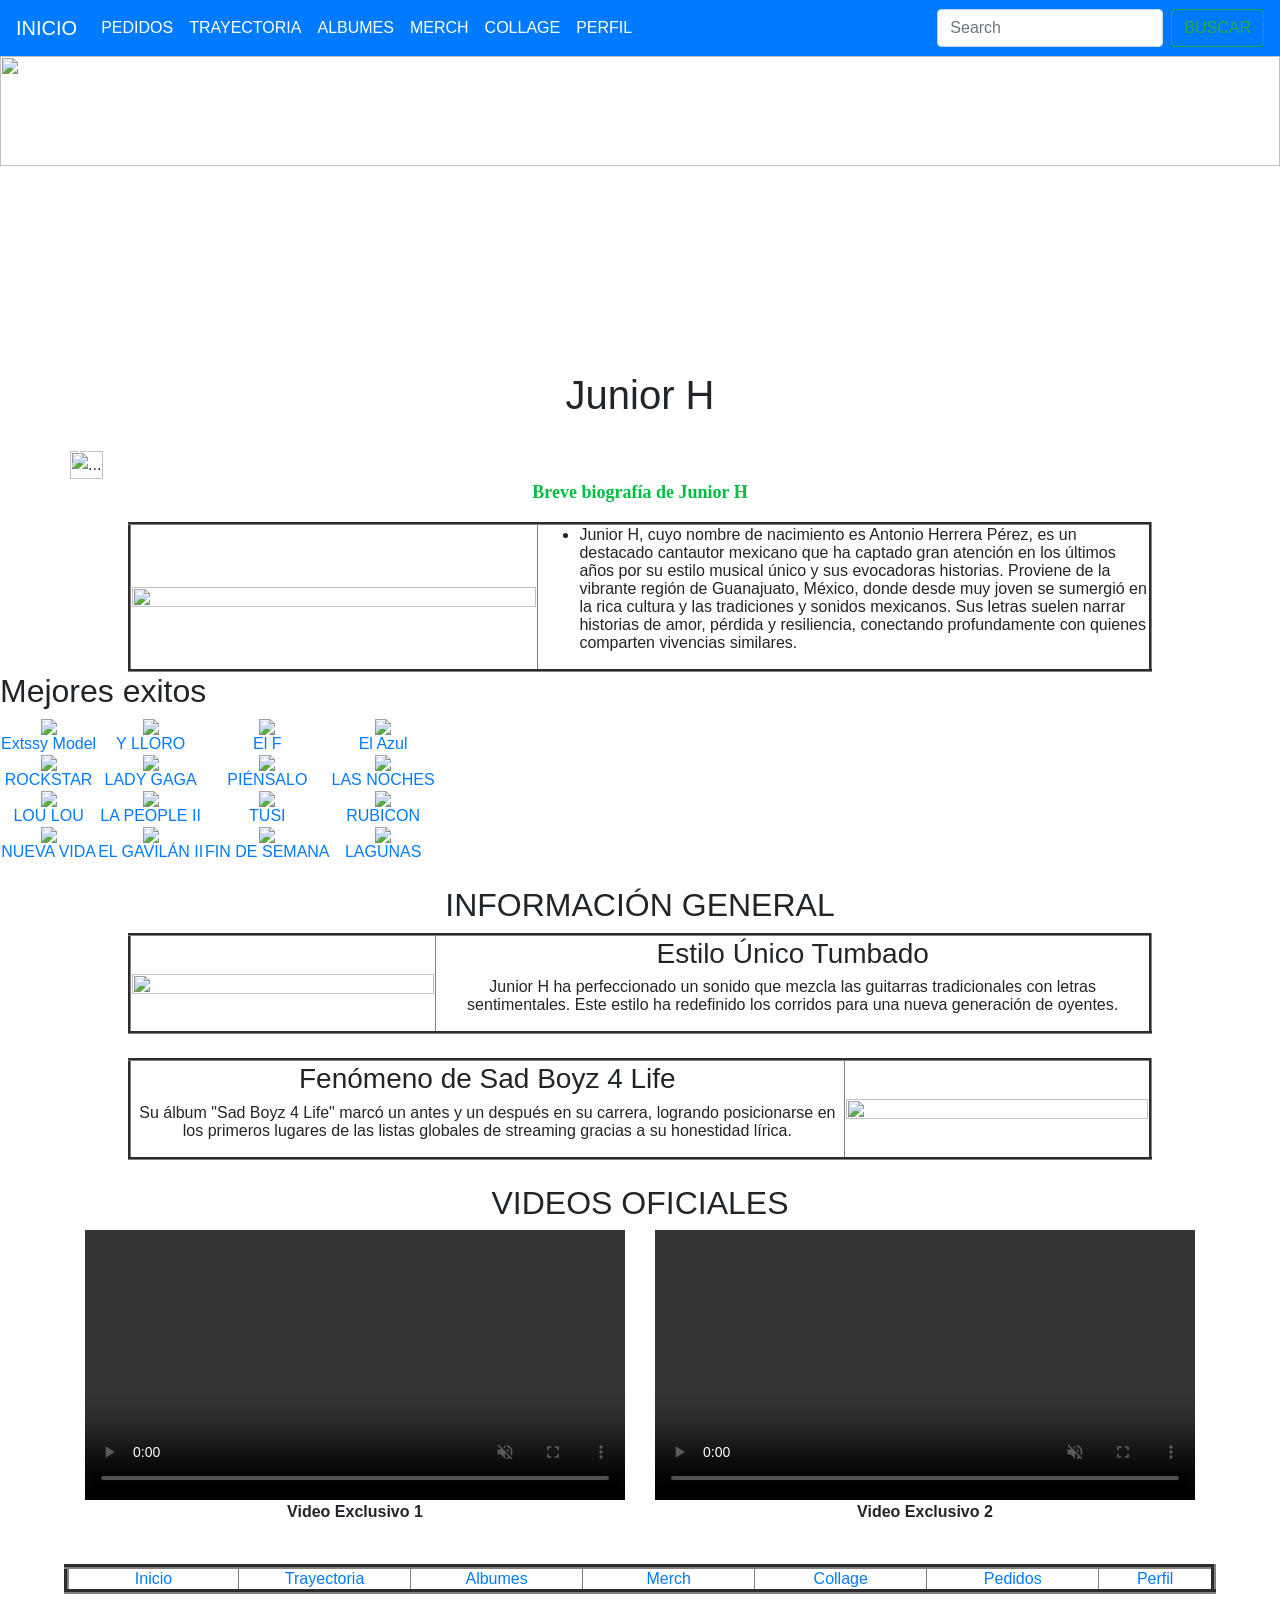
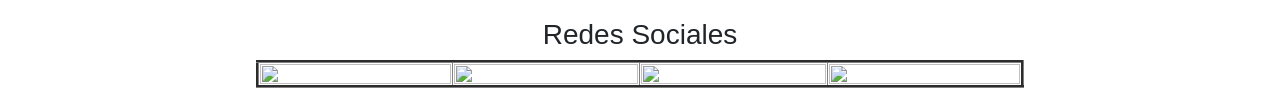
==== index.html @ a340609b "Add files via upload" ====
﻿<html>
<head>
<title>Junior H - Sad Boyz 4 Life</title>
<link rel="stylesheet" href="https://stackpath.bootstrapcdn.com/bootstrap/4.4.1/css/bootstrap.min.css" integrity="sha384-Vkoo8x4CGsO3+Hhxv8T/Q5PaXtkKtu6ug5TOeNV6gBiFeWPGFN9MuhOf23Q9Ifjh" crossorigin="anonymous">
</head>
<body>

<nav class="navbar navbar-expand-lg navbar-dark bg-primary">
  <a class="navbar-brand" href="index.html">INICIO</a>
  <button class="navbar-toggler" type="button" data-toggle="collapse" data-target="www.youtube.com/navbarTogglerDemo02" aria-controls="navbarTogglerDemo02" aria-expanded="false" aria-label="Toggle navigation">
    <span class="navbar-toggler-icon"></span>
  </button>

  <div class="collapse navbar-collapse" id="navbarTogglerDemo02">
    <ul class="navbar-nav mr-auto mt-2 mt-lg-0">
      <li class="nav-item active">
        <a class="nav-link" href="villalobospag5.html">PEDIDOS<span class="sr-only">(current)</span></a>
      </li>
      <li class="nav-item active">
        <a class="nav-link" href="villalobospag1.html">TRAYECTORIA</a>
      </li>
      <li class="nav-item active">
        <a class="nav-link" href="villalobospag2.html">ALBUMES</a>
      </li>
      <li class="nav-item active">
        <a class="nav-link" href="villalobospag3.html">MERCH</a>
      </li>
      <li class="nav-item active">
        <a class="nav-link" href="villalobospag4.html">COLLAGE</a>
      </li>
      <li class="nav-item active">
        <a class="nav-link" href="indexbio.html">PERFIL</a>
      </li>
    </ul>
    <form class="form-inline my-2 my-lg-0">
      <input class="form-control mr-sm-2" type="search" placeholder="Search">
      <button class="btn btn-outline-success my-2 my-sm-0" type="submit">BUSCAR</button>
    </form>
  </div>
</nav>

<img src="img/foto1.PNG" WIDTH="100%" height="35%" ALIGN="MIDDLE">

<br>
<h1 Align="CENTER">Junior H</h1>

<br>
<div class="container">
  <div class="row">
    <div id="carouselExampleCaptions" class="carousel slide" data-ride="carousel">
      <ol class="carousel-indicators">
        <li data-target="www.youtube.com/carouselExampleCaptions" data-slide-to="0" class="active"></li>
        <li data-target="www.youtube.com/carouselExampleCaptions" data-slide-to="1"></li>
        <li data-target="www.youtube.com/carouselExampleCaptions" data-slide-to="2"></li>
      </ol>
      <div class="carousel-inner">
        <div class="carousel-item active">
          <img src="img/tour.png" class="d-block w-100" alt="...">
          <div class="carousel-caption d-none d-md-block">
            <h5>EL TOUR DE LOS CHICOS TRISTES</h5>
            <p>NO TE LO PUEDES PERDER LAS MEJORES DOLIDAS Y CORRIDOS.</p>
          </div>
        </div>
        <div class="carousel-item">
          <img src="img/tour (1).png" class="d-block w-100" alt="...">
          <div class="carousel-caption d-none d-md-block">
            <h5>FECHAS</h5>
            <p>SE ACABAN LOS BOLETOS COMPRA COMPRA YAA!!!!!.</p>
          </div>
        </div>
        <div class="carousel-item">
          <img src="img/tour (2).png" class="d-block w-100" alt="...">
          <div class="carousel-caption d-none d-md-block">
            <h5>SE BAILA SE CANTA Y SE LLORA</h5>
            <p>AH Y SE PISTEA TAMBIEN</p>
          </div>
        </div>
      </div>
      <a class="carousel-control-prev" href="www.youtube.com/carouselExampleCaptions" role="button" data-slide="prev">
        <span class="carousel-control-prev-icon" aria-hidden="true"></span>
        <span class="sr-only">Previous</span>
      </a>
      <a class="carousel-control-next" href="www.youtube.com/carouselExampleCaptions" role="button" data-slide="next">
        <span class="carousel-control-next-icon" aria-hidden="true"></span>
        <span class="sr-only">Next</span>
      </a>
    </div>
  </div>
</div>

<P align="center">
  <font color="www.youtube.com/040273" size="4" face="tahoma">
    <B>Breve biografía de Junior H</B>
  </font>
</P>

<table width="80%" align="center" border="3">
  <tr>
    <td width="40%"><img src="img/junior.PNG" width="100%"></td>
    <td>
      <ul>
        <li>Junior H, cuyo nombre de nacimiento es Antonio Herrera Pérez, es un destacado cantautor mexicano que ha captado gran atención en los últimos años por su estilo musical único y sus evocadoras historias. Proviene de la vibrante región de Guanajuato, México, donde desde muy joven se sumergió en la rica cultura y las tradiciones y sonidos mexicanos. Sus letras suelen narrar historias de amor, pérdida y resiliencia, conectando profundamente con quienes comparten vivencias similares.</li>
      </ul>
    </td>
  </tr>
</table>



<head>

<link rel="stylesheet" href="estilos.css">


<h2>Mejores exitos</h2>

<table class="tabla-canciones">

    <tr align="center">

        <td>
            <img src="img/cancion1.jpg">
            <br>
            <a href="www.youtube.com/">Extssy Model</a>
        </td>

        <td>
            <img src="img/cancion2.jpeg">
            <br>
            <a href="www.youtube.com/">Y LLORO</a>
        </td>

        <td>
            <img src="img/cancion3.jpg">
            <br>
            <a href="www.youtube.com/">El F</a>
        </td>

        <td>
            <img src="img/cancion4.jpeg">
            <br>
            <a href="www.youtube.com/">El Azul</a>
        </td>

    </tr>


    <tr align="center">

        <td>
            <img src="img/cancion2.jpeg">
            <br>
            <a href="www.youtube.com/">ROCKSTAR</a>
        </td>

        <td>
            <img src="img/cancion6.jpeg">
            <br>
            <a href="www.youtube.com/">LADY GAGA</a>
        </td>

        <td>
            <img src="img/cancion2.jpeg">
            <br>
            <a href="www.youtube.com/">PIÉNSALO</a>
        </td>

        <td>
            <img src="img/cancion2.jpeg">
            <br>
            <a href="www.youtube.com/">LAS NOCHES</a>
        </td>

    </tr>


    <tr align="center">

        <td>
            <img src="img/cancion3.jpg">
            <br>
            <a href="www.youtube.com/">LOU LOU</a>
        </td>

        <td>
            <img src="img/cancion1.jpg">
            <br>
            <a href="www.youtube.com/">LA PEOPLE II</a>
        </td>

        <td>
            <img src="img/cancion1.jpg">
            <br>
            <a href="www.youtube.com/">TUSI</a>
        </td>

        <td>
            <img src="img/cancion6.jpeg">
            <br>
            <a href="www.youtube.com/">RUBICON</a>
        </td>

    </tr>


    <tr align="center">

        <td>
            <img src="img/cancion1.jpg">
            <br>
            <a href="www.youtube.com/">NUEVA VIDA</a>
        </td>

        <td>
            <img src="img/cancion3.jpg">
            <br>
            <a href="www.youtube.com/">EL GAVILÁN II</a>
        </td>

        <td>
            <img src="img/cancion2.jpeg">
            <br>
            <a href="www.youtube.com/">FIN DE SEMANA</a>
        </td>

        <td>
            <img src="img/cancion4.jpeg">
            <br>
            <a href="www.youtube.com/">LAGUNAS</a>
        </td>

    </tr>

</table>


</head>



<br>
<h2 align="center">INFORMACIÓN GENERAL</h2>

<table width="80%" align="center" border="3">
    <tr align="center">
        <td width="30%"><img src="img/generalh (1).png" width="100%"></td>
        <td>
            <h3>Estilo Único Tumbado</h3>
            <p>Junior H ha perfeccionado un sonido que mezcla las guitarras tradicionales con letras sentimentales. Este estilo ha redefinido los corridos para una nueva generación de oyentes.</p>
        </td>
    </tr>
</table>
<br>
<table width="80%" align="center" border="3">
    <tr align="center">
        <td>
            <h3>Fenómeno de Sad Boyz 4 Life</h3>
            <p>Su álbum "Sad Boyz 4 Life" marcó un antes y un después en su carrera, logrando posicionarse en los primeros lugares de las listas globales de streaming gracias a su honestidad lírica.</p>
        </td>
        <td width="30%"><img src="img/generalh (2).png" width="100%"></td>
    </tr>
</table>

<br>
<h2 align="center">VIDEOS OFICIALES</h2>

<div class="container" align="center">
  <div class="row">
    <div class="col-md-6">
        <video width="100%" autoplay muted loop controls>
            <source src="img/videoh (1).mp4" type="video/mp4">
            Su navegador no soporta contenido multimedia.
        </video>
        <p><b>Video Exclusivo 1</b></p>
    </div>
    <div class="col-md-6">
        <video width="100%" autoplay muted loop controls>
            <source src="img/videoh (7).mp4" type="video/mp4">
            Su navegador no soporta contenido multimedia.
        </video>
        <p><b>Video Exclusivo 2</b></p>
    </div>
  </div>
</div>

<br>

<table width="90%" Align="center" Border="5">
<tr Align="center">
    <td width="15%"><a href="index.html">Inicio</a></td>
    <td width="15%"><a href="villalobospag1.html">Trayectoria</a></td>
    <td width="15%"><a href="villalobospag2.html">Albumes</a></td>
    <td width="15%"><a href="villalobospag3.html">Merch</a></td>
    <td width="15%"><a href="villalobospag4.html">Collage</a></td>
    <td width="15%"><a href="villalobospag5.html">Pedidos</a></td>
        <td width="15%"><a href="indexbio.html">Perfil</a></td>

</tr>
</table>

<br>
<h3 align=center>Redes Sociales</h3>
<table width=60% align=center border=3>
    <tr align="center">
        <td><a href="www.youtube.com/"><img src="img/tt.png" width="100%"></a></td>
        <td><a href="www.youtube.com/"><img src="img/ig.gif" width="100%"></a></td>
        <td><a href="www.youtube.com/"><img src="img/x.png" width="100%"></a></td>
        <td><a href="www.youtube.com/"><img src="img/fb.png" width="100%"></a></td>
    </tr>
</table>
<br>

<script src="https://code.jquery.com/jquery-3.4.1.slim.min.js"></script>
<script src="https://cdn.jsdelivr.net/npm/popper.js@1.16.0/dist/umd/popper.min.js"></script>
<script src="https://stackpath.bootstrapcdn.com/bootstrap/4.4.1/js/bootstrap.min.js"></script>
        
</body>
</html>
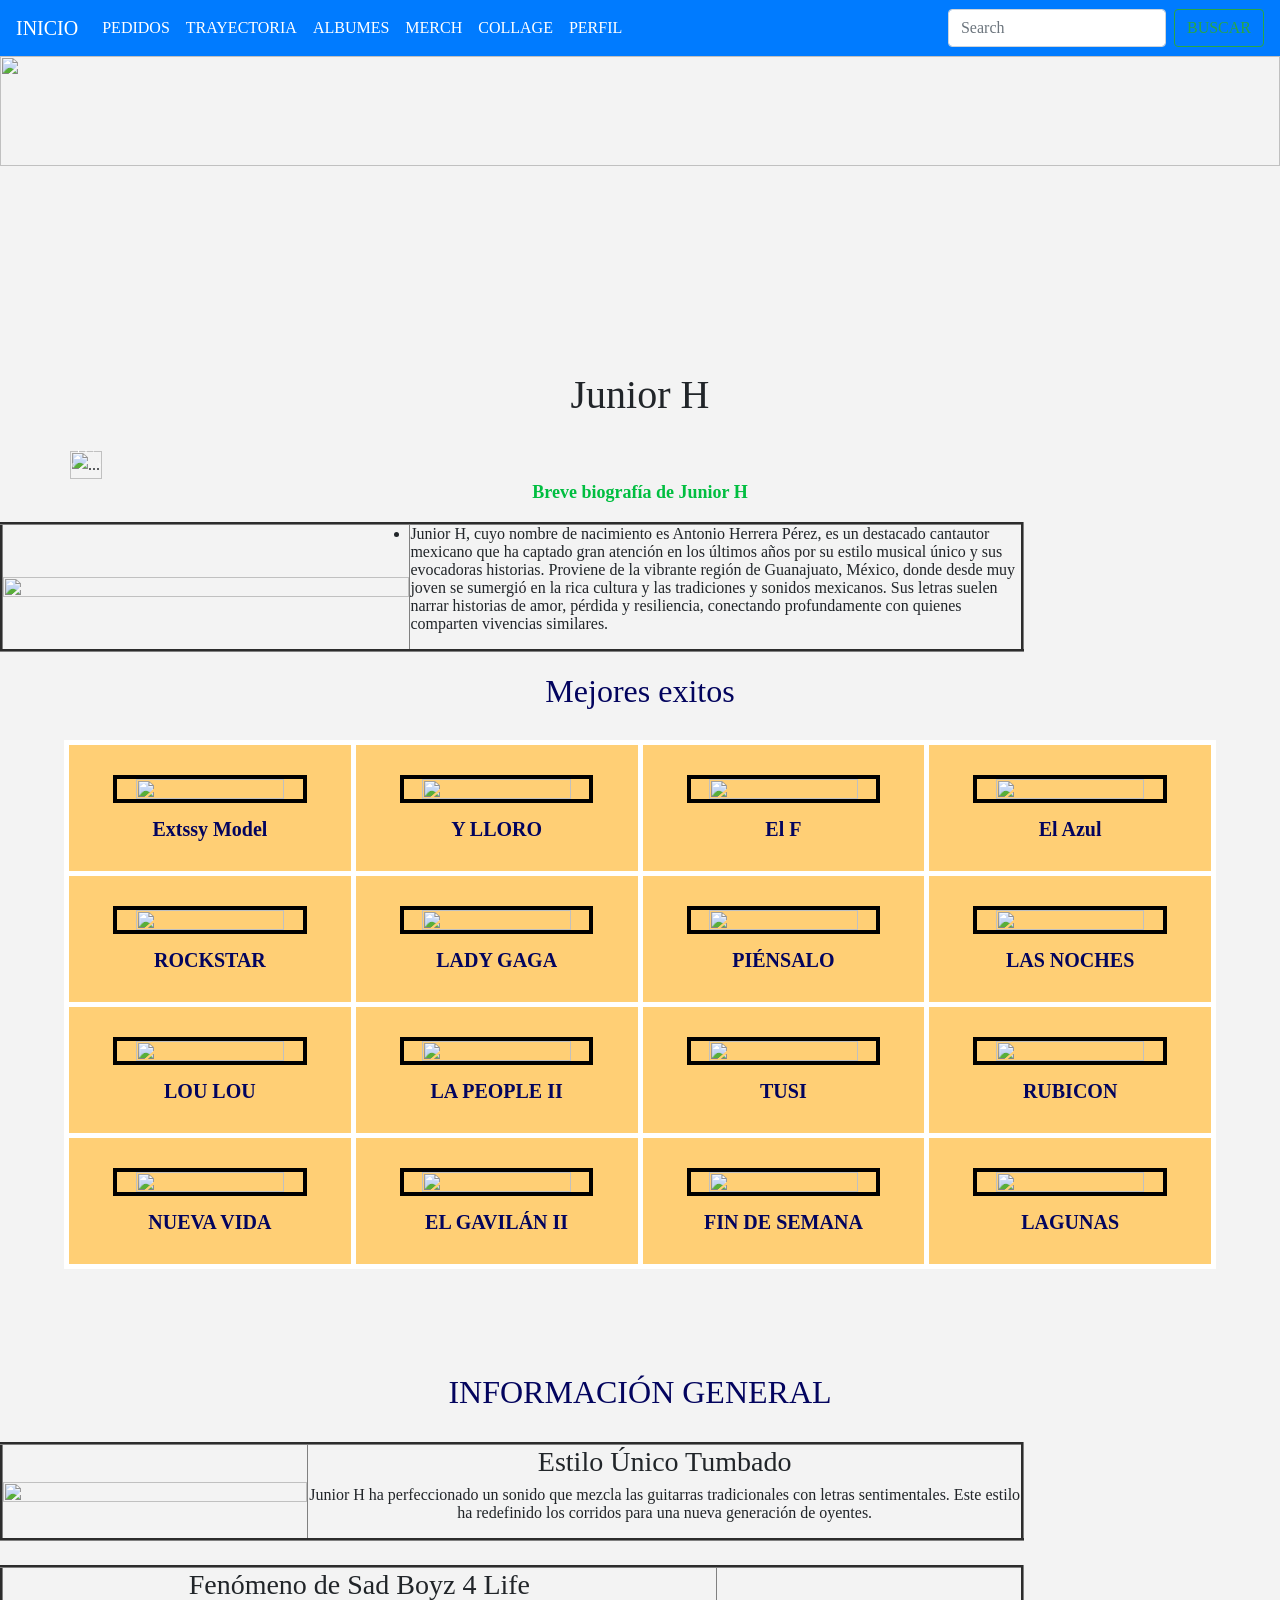
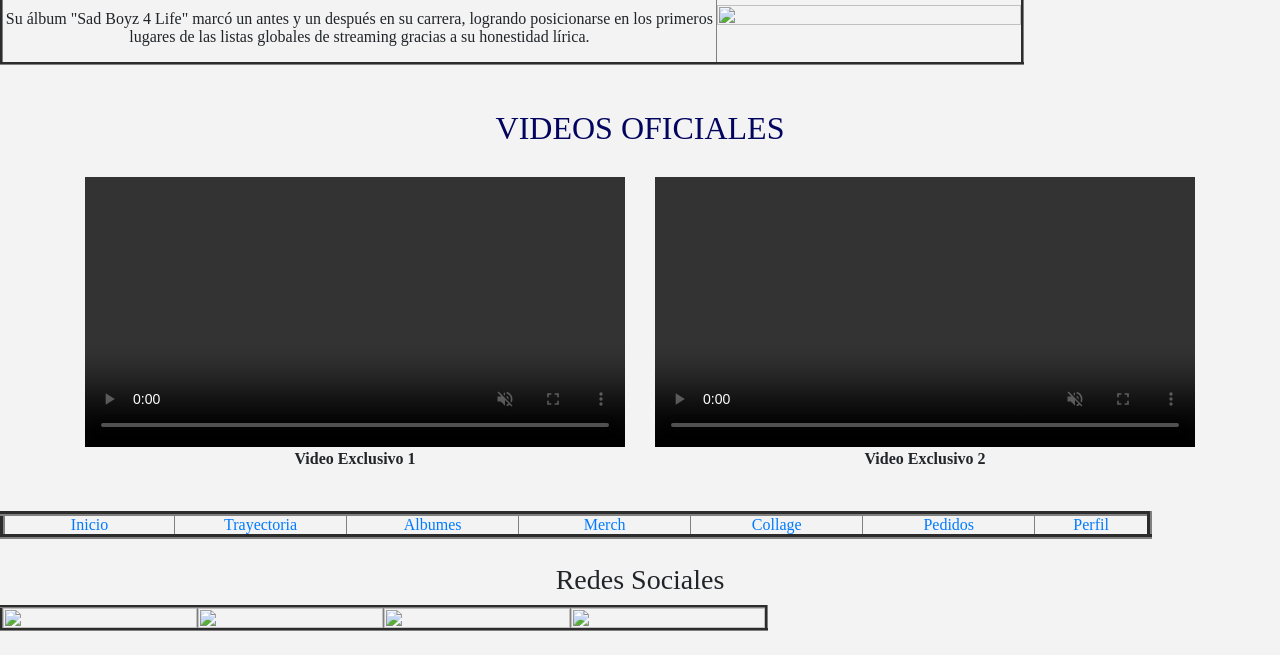
==== commit 4ccbb8ca: "Update index.html" ====
--- a/index.html
+++ b/index.html
@@ -39,7 +39,7 @@
   </div>
 </nav>
 
-<img src="img/foto1.PNG" WIDTH="100%" height="35%" ALIGN="MIDDLE">
+<img src="foto1.PNG" WIDTH="100%" height="35%" ALIGN="MIDDLE">
 
 <br>
 <h1 Align="CENTER">Junior H</h1>
@@ -55,21 +55,21 @@
       </ol>
       <div class="carousel-inner">
         <div class="carousel-item active">
-          <img src="img/tour.png" class="d-block w-100" alt="...">
+          <img src=tour.png" class="d-block w-100" alt="...">
           <div class="carousel-caption d-none d-md-block">
             <h5>EL TOUR DE LOS CHICOS TRISTES</h5>
             <p>NO TE LO PUEDES PERDER LAS MEJORES DOLIDAS Y CORRIDOS.</p>
           </div>
         </div>
         <div class="carousel-item">
-          <img src="img/tour (1).png" class="d-block w-100" alt="...">
+          <img src=tour.png" class="d-block w-100" alt="...">
           <div class="carousel-caption d-none d-md-block">
             <h5>FECHAS</h5>
             <p>SE ACABAN LOS BOLETOS COMPRA COMPRA YAA!!!!!.</p>
           </div>
         </div>
         <div class="carousel-item">
-          <img src="img/tour (2).png" class="d-block w-100" alt="...">
+          <img src="tour2.png" class="d-block w-100" alt="...">
           <div class="carousel-caption d-none d-md-block">
             <h5>SE BAILA SE CANTA Y SE LLORA</h5>
             <p>AH Y SE PISTEA TAMBIEN</p>
@@ -119,25 +119,25 @@
     <tr align="center">
 
         <td>
-            <img src="img/cancion1.jpg">
+            <img src="cancion1.jpg">
             <br>
             <a href="www.youtube.com/">Extssy Model</a>
         </td>
 
         <td>
-            <img src="img/cancion2.jpeg">
+            <img src="cancion2.jpeg">
             <br>
             <a href="www.youtube.com/">Y LLORO</a>
         </td>
 
         <td>
-            <img src="img/cancion3.jpg">
+            <img src="cancion3.jpg">
             <br>
             <a href="www.youtube.com/">El F</a>
         </td>
 
         <td>
-            <img src="img/cancion4.jpeg">
+            <img src="cancion4.jpeg">
             <br>
             <a href="www.youtube.com/">El Azul</a>
         </td>
@@ -148,25 +148,25 @@
     <tr align="center">
 
         <td>
-            <img src="img/cancion2.jpeg">
+            <img src="cancion2.jpeg">
             <br>
             <a href="www.youtube.com/">ROCKSTAR</a>
         </td>
 
         <td>
-            <img src="img/cancion6.jpeg">
+            <img src="cancion6.jpeg">
             <br>
             <a href="www.youtube.com/">LADY GAGA</a>
         </td>
 
         <td>
-            <img src="img/cancion2.jpeg">
+            <img src="cancion2.jpeg">
             <br>
             <a href="www.youtube.com/">PIÉNSALO</a>
         </td>
 
         <td>
-            <img src="img/cancion2.jpeg">
+            <img src="cancion2.jpeg">
             <br>
             <a href="www.youtube.com/">LAS NOCHES</a>
         </td>
@@ -177,25 +177,25 @@
     <tr align="center">
 
         <td>
-            <img src="img/cancion3.jpg">
+            <img src="cancion3.jpg">
             <br>
             <a href="www.youtube.com/">LOU LOU</a>
         </td>
 
         <td>
-            <img src="img/cancion1.jpg">
+            <img src="cancion1.jpg">
             <br>
             <a href="www.youtube.com/">LA PEOPLE II</a>
         </td>
 
         <td>
-            <img src="img/cancion1.jpg">
+            <img src="cancion1.jpg">
             <br>
             <a href="www.youtube.com/">TUSI</a>
         </td>
 
         <td>
-            <img src="img/cancion6.jpeg">
+            <img src="cancion6.jpeg">
             <br>
             <a href="www.youtube.com/">RUBICON</a>
         </td>
@@ -206,25 +206,25 @@
     <tr align="center">
 
         <td>
-            <img src="img/cancion1.jpg">
+            <img src="cancion1.jpg">
             <br>
             <a href="www.youtube.com/">NUEVA VIDA</a>
         </td>
 
         <td>
-            <img src="img/cancion3.jpg">
+            <img src="cancion3.jpg">
             <br>
             <a href="www.youtube.com/">EL GAVILÁN II</a>
         </td>
 
         <td>
-            <img src="img/cancion2.jpeg">
+            <img src="cancion2.jpeg">
             <br>
             <a href="www.youtube.com/">FIN DE SEMANA</a>
         </td>
 
         <td>
-            <img src="img/cancion4.jpeg">
+            <img src="cancion4.jpeg">
             <br>
             <a href="www.youtube.com/">LAGUNAS</a>
         </td>
@@ -243,7 +243,7 @@
 
 <table width="80%" align="center" border="3">
     <tr align="center">
-        <td width="30%"><img src="img/generalh (1).png" width="100%"></td>
+        <td width="30%"><img src="generalh(1).png" width="100%"></td>
         <td>
             <h3>Estilo Único Tumbado</h3>
             <p>Junior H ha perfeccionado un sonido que mezcla las guitarras tradicionales con letras sentimentales. Este estilo ha redefinido los corridos para una nueva generación de oyentes.</p>
@@ -257,7 +257,7 @@
             <h3>Fenómeno de Sad Boyz 4 Life</h3>
             <p>Su álbum "Sad Boyz 4 Life" marcó un antes y un después en su carrera, logrando posicionarse en los primeros lugares de las listas globales de streaming gracias a su honestidad lírica.</p>
         </td>
-        <td width="30%"><img src="img/generalh (2).png" width="100%"></td>
+        <td width="30%"><img src="generalh(2).png" width="100%"></td>
     </tr>
 </table>
 
@@ -302,10 +302,10 @@
 <h3 align=center>Redes Sociales</h3>
 <table width=60% align=center border=3>
     <tr align="center">
-        <td><a href="www.youtube.com/"><img src="img/tt.png" width="100%"></a></td>
-        <td><a href="www.youtube.com/"><img src="img/ig.gif" width="100%"></a></td>
-        <td><a href="www.youtube.com/"><img src="img/x.png" width="100%"></a></td>
-        <td><a href="www.youtube.com/"><img src="img/fb.png" width="100%"></a></td>
+        <td><a href="www.youtube.com/"><img src="tt.png" width="100%"></a></td>
+        <td><a href="www.youtube.com/"><img src="ig.gif" width="100%"></a></td>
+        <td><a href="www.youtube.com/"><img src="x.png" width="100%"></a></td>
+        <td><a href="www.youtube.com/"><img src="fb.png" width="100%"></a></td>
     </tr>
 </table>
 <br>
@@ -315,4 +315,4 @@
 <script src="https://stackpath.bootstrapcdn.com/bootstrap/4.4.1/js/bootstrap.min.js"></script>
         
 </body>
-</html>+</html>
--- a/estilos.css
+++ b/estilos.css
@@ -0,0 +1,77 @@
+
+*{
+    padding:0;
+    margin:0;
+}
+
+body{
+    font-family:"Roboto";
+    background:#f3f3f3;
+}
+
+h2{
+
+    text-align:center;
+
+    margin-top:20px;
+    margin-bottom:30px;
+
+    color:#03045e;
+}
+
+
+.tabla-canciones{
+
+    width:90%;
+
+
+    border-spacing:25px;
+
+    margin-top:30px;
+    margin-right:auto;
+    margin-bottom:60px;
+    margin-left:auto;
+
+    text-align:center;
+}
+
+
+
+.tabla-canciones td{
+
+    border:5px solid #ffffff;
+
+    background:rgb(255, 207, 117);
+
+
+    padding-top:20px;
+    padding-right:20px;
+    padding-bottom:30px;
+    padding-left:20px;
+
+    width:250px;
+}
+
+
+
+.tabla-canciones img{
+
+    width:80%;
+    border:4px solid black;
+
+    margin-top:10px;
+    margin-bottom:15px;
+}
+
+.tabla-canciones a{
+
+    text-decoration:none;
+    color:#03045e;
+    font-size:20px;
+    font-weight:bold;
+}
+
+.tabla-canciones a:hover{
+
+    color:red;
+}
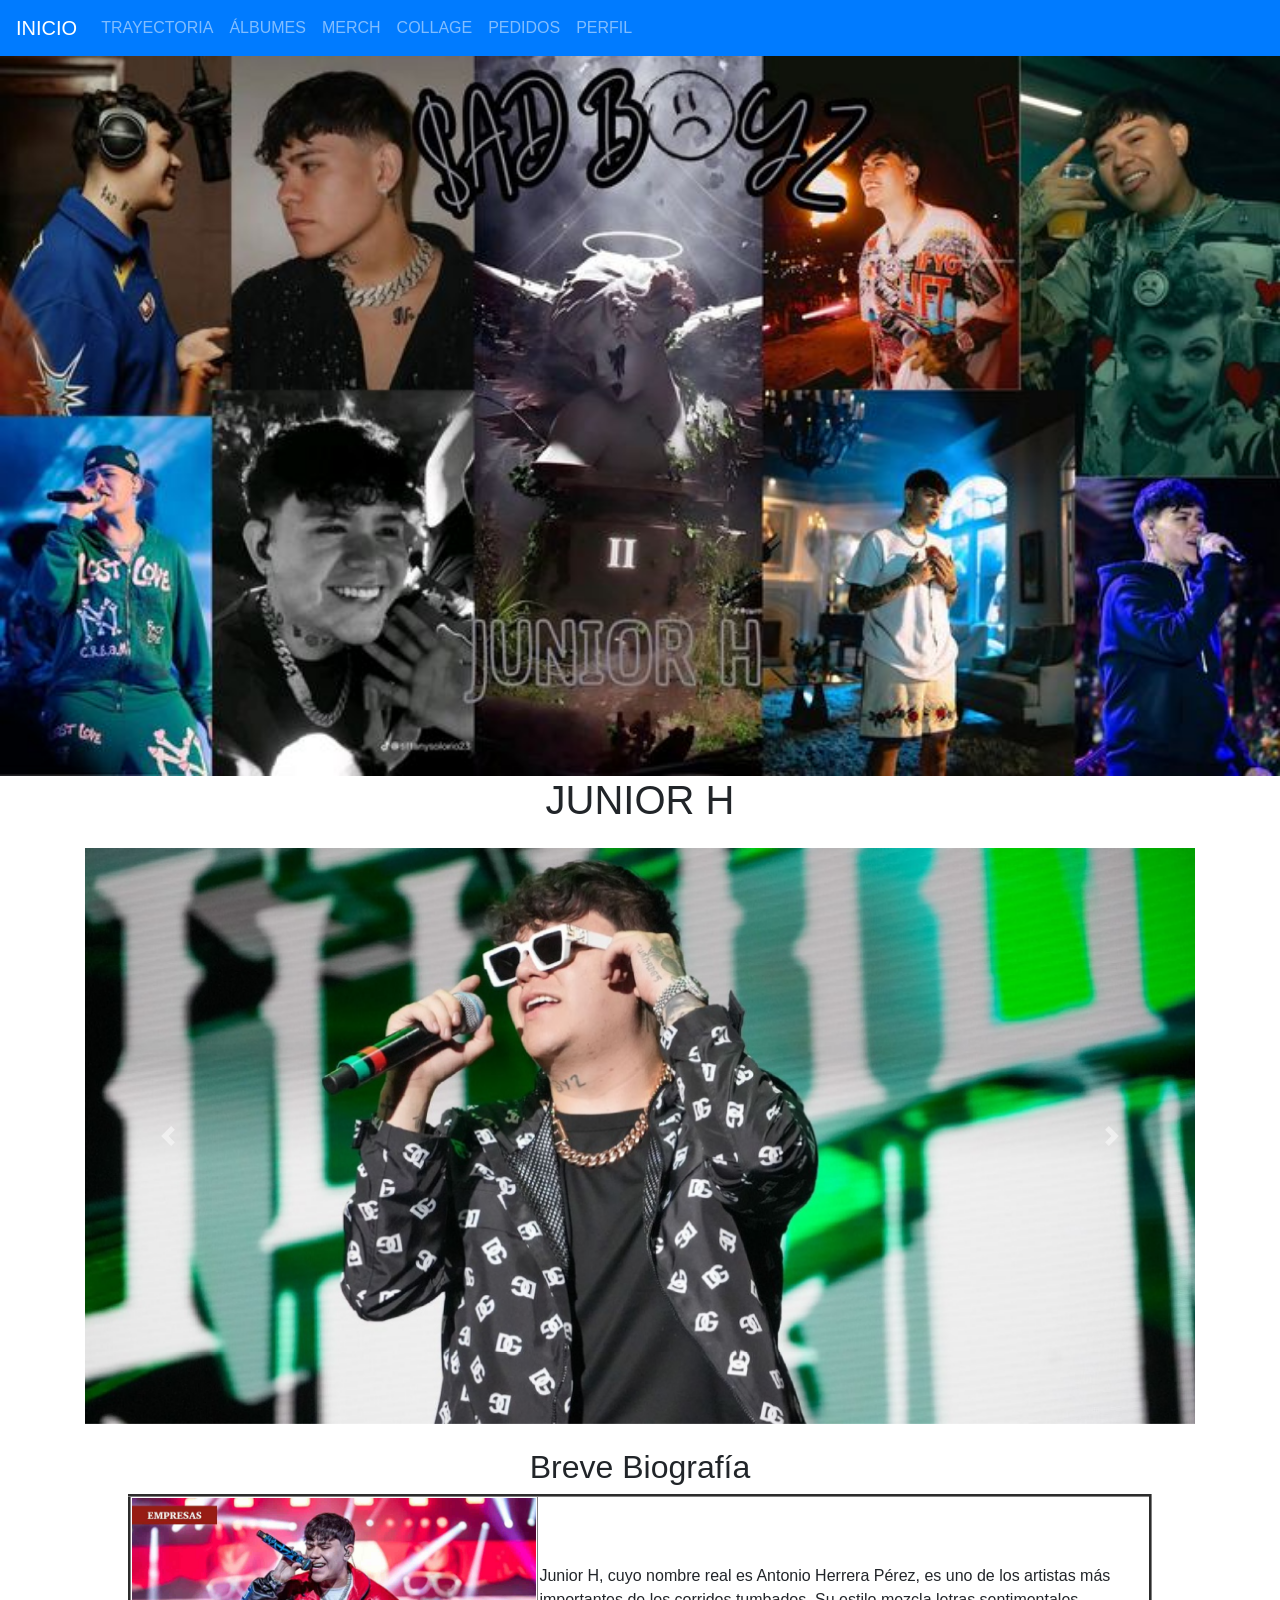
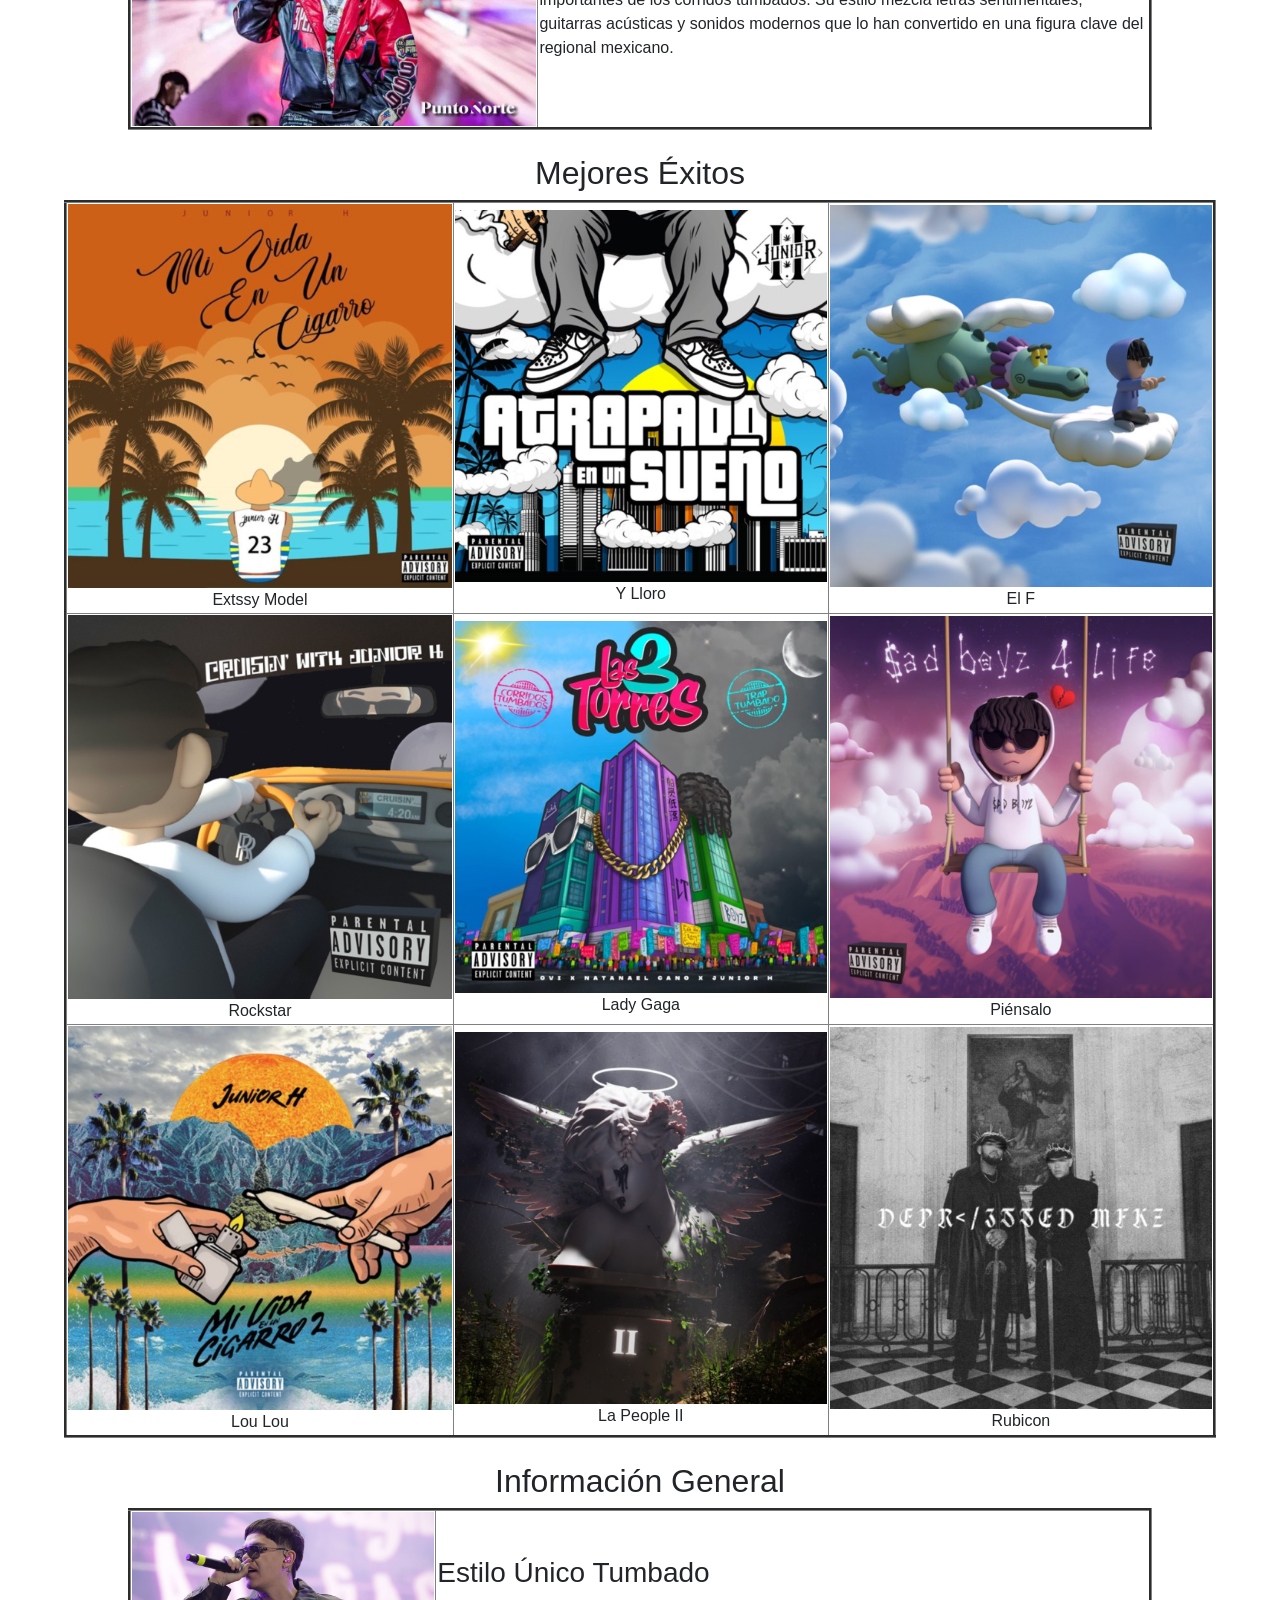
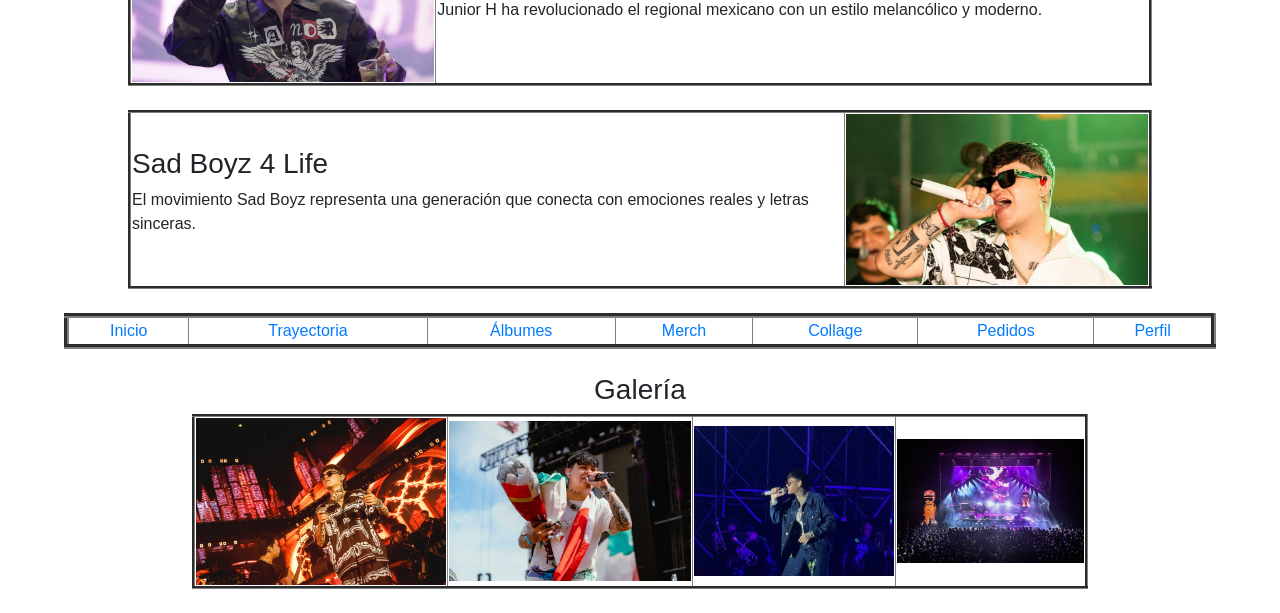
==== commit 4424eb96: "index.html" ====
--- a/index.html
+++ b/index.html
@@ -1,318 +1,184 @@
-﻿<html>
+﻿<!DOCTYPE html>
+<html lang="es">
 <head>
+<meta charset="UTF-8">
+<meta name="viewport" content="width=device-width, initial-scale=1.0">
 <title>Junior H - Sad Boyz 4 Life</title>
-<link rel="stylesheet" href="https://stackpath.bootstrapcdn.com/bootstrap/4.4.1/css/bootstrap.min.css" integrity="sha384-Vkoo8x4CGsO3+Hhxv8T/Q5PaXtkKtu6ug5TOeNV6gBiFeWPGFN9MuhOf23Q9Ifjh" crossorigin="anonymous">
+
+<link rel="stylesheet" href="https://stackpath.bootstrapcdn.com/bootstrap/4.4.1/css/bootstrap.min.css">
+
 </head>
 <body>
 
 <nav class="navbar navbar-expand-lg navbar-dark bg-primary">
-  <a class="navbar-brand" href="index.html">INICIO</a>
-  <button class="navbar-toggler" type="button" data-toggle="collapse" data-target="www.youtube.com/navbarTogglerDemo02" aria-controls="navbarTogglerDemo02" aria-expanded="false" aria-label="Toggle navigation">
-    <span class="navbar-toggler-icon"></span>
-  </button>
+    <a class="navbar-brand" href="index.html">INICIO</a>
 
-  <div class="collapse navbar-collapse" id="navbarTogglerDemo02">
-    <ul class="navbar-nav mr-auto mt-2 mt-lg-0">
-      <li class="nav-item active">
-        <a class="nav-link" href="villalobospag5.html">PEDIDOS<span class="sr-only">(current)</span></a>
-      </li>
-      <li class="nav-item active">
-        <a class="nav-link" href="villalobospag1.html">TRAYECTORIA</a>
-      </li>
-      <li class="nav-item active">
-        <a class="nav-link" href="villalobospag2.html">ALBUMES</a>
-      </li>
-      <li class="nav-item active">
-        <a class="nav-link" href="villalobospag3.html">MERCH</a>
-      </li>
-      <li class="nav-item active">
-        <a class="nav-link" href="villalobospag4.html">COLLAGE</a>
-      </li>
-      <li class="nav-item active">
-        <a class="nav-link" href="indexbio.html">PERFIL</a>
-      </li>
-    </ul>
-    <form class="form-inline my-2 my-lg-0">
-      <input class="form-control mr-sm-2" type="search" placeholder="Search">
-      <button class="btn btn-outline-success my-2 my-sm-0" type="submit">BUSCAR</button>
-    </form>
-  </div>
+    <button class="navbar-toggler" type="button" data-toggle="collapse" data-target="#navbarTogglerDemo02">
+        <span class="navbar-toggler-icon"></span>
+    </button>
+
+    <div class="collapse navbar-collapse" id="navbarTogglerDemo02">
+        <ul class="navbar-nav mr-auto">
+            <li class="nav-item"><a class="nav-link" href="villalobospag1.html">TRAYECTORIA</a></li>
+            <li class="nav-item"><a class="nav-link" href="villalobospag2.html">ÁLBUMES</a></li>
+            <li class="nav-item"><a class="nav-link" href="villalobospag3.html">MERCH</a></li>
+            <li class="nav-item"><a class="nav-link" href="villalobospag4.html">COLLAGE</a></li>
+            <li class="nav-item"><a class="nav-link" href="villalobospag5.html">PEDIDOS</a></li>
+            <li class="nav-item"><a class="nav-link" href="indexbio.html">PERFIL</a></li>
+        </ul>
+    </div>
 </nav>
 
-<img src="foto1.PNG" WIDTH="100%" height="35%" ALIGN="MIDDLE">
+<img src="foto5.jpg" width="100%">
 
 <br>
-<h1 Align="CENTER">Junior H</h1>
 
-<br>
-<div class="container">
-  <div class="row">
-    <div id="carouselExampleCaptions" class="carousel slide" data-ride="carousel">
-      <ol class="carousel-indicators">
-        <li data-target="www.youtube.com/carouselExampleCaptions" data-slide-to="0" class="active"></li>
-        <li data-target="www.youtube.com/carouselExampleCaptions" data-slide-to="1"></li>
-        <li data-target="www.youtube.com/carouselExampleCaptions" data-slide-to="2"></li>
-      </ol>
-      <div class="carousel-inner">
-        <div class="carousel-item active">
-          <img src=tour.png" class="d-block w-100" alt="...">
-          <div class="carousel-caption d-none d-md-block">
-            <h5>EL TOUR DE LOS CHICOS TRISTES</h5>
-            <p>NO TE LO PUEDES PERDER LAS MEJORES DOLIDAS Y CORRIDOS.</p>
-          </div>
-        </div>
-        <div class="carousel-item">
-          <img src=tour.png" class="d-block w-100" alt="...">
-          <div class="carousel-caption d-none d-md-block">
-            <h5>FECHAS</h5>
-            <p>SE ACABAN LOS BOLETOS COMPRA COMPRA YAA!!!!!.</p>
-          </div>
-        </div>
-        <div class="carousel-item">
-          <img src="tour2.png" class="d-block w-100" alt="...">
-          <div class="carousel-caption d-none d-md-block">
-            <h5>SE BAILA SE CANTA Y SE LLORA</h5>
-            <p>AH Y SE PISTEA TAMBIEN</p>
-          </div>
-        </div>
-      </div>
-      <a class="carousel-control-prev" href="www.youtube.com/carouselExampleCaptions" role="button" data-slide="prev">
-        <span class="carousel-control-prev-icon" aria-hidden="true"></span>
-        <span class="sr-only">Previous</span>
-      </a>
-      <a class="carousel-control-next" href="www.youtube.com/carouselExampleCaptions" role="button" data-slide="next">
-        <span class="carousel-control-next-icon" aria-hidden="true"></span>
-        <span class="sr-only">Next</span>
-      </a>
-    </div>
-  </div>
+<h1 align="center">JUNIOR H</h1>
+
+<div class="container mt-4">
+
+<div id="carouselExampleCaptions" class="carousel slide" data-ride="carousel">
+
+<div class="carousel-inner">
+
+<div class="carousel-item active">
+<img src="generalh (13).png" class="d-block w-100">
 </div>
 
-<P align="center">
-  <font color="www.youtube.com/040273" size="4" face="tahoma">
-    <B>Breve biografía de Junior H</B>
-  </font>
-</P>
+<div class="carousel-item">
+<img src="generalh (14).png" class="d-block w-100">
+</div>
 
-<table width="80%" align="center" border="3">
-  <tr>
-    <td width="40%"><img src="img/junior.PNG" width="100%"></td>
-    <td>
-      <ul>
-        <li>Junior H, cuyo nombre de nacimiento es Antonio Herrera Pérez, es un destacado cantautor mexicano que ha captado gran atención en los últimos años por su estilo musical único y sus evocadoras historias. Proviene de la vibrante región de Guanajuato, México, donde desde muy joven se sumergió en la rica cultura y las tradiciones y sonidos mexicanos. Sus letras suelen narrar historias de amor, pérdida y resiliencia, conectando profundamente con quienes comparten vivencias similares.</li>
-      </ul>
-    </td>
-  </tr>
-</table>
+<div class="carousel-item">
+<img src="generalh (15).png" class="d-block w-100">
+</div>
 
+</div>
 
+<a class="carousel-control-prev" href="#carouselExampleCaptions" role="button" data-slide="prev">
+<span class="carousel-control-prev-icon"></span>
+</a>
 
-<head>
+<a class="carousel-control-next" href="#carouselExampleCaptions" role="button" data-slide="next">
+<span class="carousel-control-next-icon"></span>
+</a>
 
-<link rel="stylesheet" href="estilos.css">
+</div>
 
-
-<h2>Mejores exitos</h2>
-
-<table class="tabla-canciones">
-
-    <tr align="center">
-
-        <td>
-            <img src="cancion1.jpg">
-            <br>
-            <a href="www.youtube.com/">Extssy Model</a>
-        </td>
-
-        <td>
-            <img src="cancion2.jpeg">
-            <br>
-            <a href="www.youtube.com/">Y LLORO</a>
-        </td>
-
-        <td>
-            <img src="cancion3.jpg">
-            <br>
-            <a href="www.youtube.com/">El F</a>
-        </td>
-
-        <td>
-            <img src="cancion4.jpeg">
-            <br>
-            <a href="www.youtube.com/">El Azul</a>
-        </td>
-
-    </tr>
-
-
-    <tr align="center">
-
-        <td>
-            <img src="cancion2.jpeg">
-            <br>
-            <a href="www.youtube.com/">ROCKSTAR</a>
-        </td>
-
-        <td>
-            <img src="cancion6.jpeg">
-            <br>
-            <a href="www.youtube.com/">LADY GAGA</a>
-        </td>
-
-        <td>
-            <img src="cancion2.jpeg">
-            <br>
-            <a href="www.youtube.com/">PIÉNSALO</a>
-        </td>
-
-        <td>
-            <img src="cancion2.jpeg">
-            <br>
-            <a href="www.youtube.com/">LAS NOCHES</a>
-        </td>
-
-    </tr>
-
-
-    <tr align="center">
-
-        <td>
-            <img src="cancion3.jpg">
-            <br>
-            <a href="www.youtube.com/">LOU LOU</a>
-        </td>
-
-        <td>
-            <img src="cancion1.jpg">
-            <br>
-            <a href="www.youtube.com/">LA PEOPLE II</a>
-        </td>
-
-        <td>
-            <img src="cancion1.jpg">
-            <br>
-            <a href="www.youtube.com/">TUSI</a>
-        </td>
-
-        <td>
-            <img src="cancion6.jpeg">
-            <br>
-            <a href="www.youtube.com/">RUBICON</a>
-        </td>
-
-    </tr>
-
-
-    <tr align="center">
-
-        <td>
-            <img src="cancion1.jpg">
-            <br>
-            <a href="www.youtube.com/">NUEVA VIDA</a>
-        </td>
-
-        <td>
-            <img src="cancion3.jpg">
-            <br>
-            <a href="www.youtube.com/">EL GAVILÁN II</a>
-        </td>
-
-        <td>
-            <img src="cancion2.jpeg">
-            <br>
-            <a href="www.youtube.com/">FIN DE SEMANA</a>
-        </td>
-
-        <td>
-            <img src="cancion4.jpeg">
-            <br>
-            <a href="www.youtube.com/">LAGUNAS</a>
-        </td>
-
-    </tr>
-
-</table>
-
-
-</head>
-
-
-
-<br>
-<h2 align="center">INFORMACIÓN GENERAL</h2>
-
-<table width="80%" align="center" border="3">
-    <tr align="center">
-        <td width="30%"><img src="generalh(1).png" width="100%"></td>
-        <td>
-            <h3>Estilo Único Tumbado</h3>
-            <p>Junior H ha perfeccionado un sonido que mezcla las guitarras tradicionales con letras sentimentales. Este estilo ha redefinido los corridos para una nueva generación de oyentes.</p>
-        </td>
-    </tr>
-</table>
-<br>
-<table width="80%" align="center" border="3">
-    <tr align="center">
-        <td>
-            <h3>Fenómeno de Sad Boyz 4 Life</h3>
-            <p>Su álbum "Sad Boyz 4 Life" marcó un antes y un después en su carrera, logrando posicionarse en los primeros lugares de las listas globales de streaming gracias a su honestidad lírica.</p>
-        </td>
-        <td width="30%"><img src="generalh(2).png" width="100%"></td>
-    </tr>
-</table>
-
-<br>
-<h2 align="center">VIDEOS OFICIALES</h2>
-
-<div class="container" align="center">
-  <div class="row">
-    <div class="col-md-6">
-        <video width="100%" autoplay muted loop controls>
-            <source src="img/videoh (1).mp4" type="video/mp4">
-            Su navegador no soporta contenido multimedia.
-        </video>
-        <p><b>Video Exclusivo 1</b></p>
-    </div>
-    <div class="col-md-6">
-        <video width="100%" autoplay muted loop controls>
-            <source src="img/videoh (7).mp4" type="video/mp4">
-            Su navegador no soporta contenido multimedia.
-        </video>
-        <p><b>Video Exclusivo 2</b></p>
-    </div>
-  </div>
 </div>
 
 <br>
 
-<table width="90%" Align="center" Border="5">
-<tr Align="center">
-    <td width="15%"><a href="index.html">Inicio</a></td>
-    <td width="15%"><a href="villalobospag1.html">Trayectoria</a></td>
-    <td width="15%"><a href="villalobospag2.html">Albumes</a></td>
-    <td width="15%"><a href="villalobospag3.html">Merch</a></td>
-    <td width="15%"><a href="villalobospag4.html">Collage</a></td>
-    <td width="15%"><a href="villalobospag5.html">Pedidos</a></td>
-        <td width="15%"><a href="indexbio.html">Perfil</a></td>
+<h2 align="center">Breve Biografía</h2>
+
+<table width="80%" align="center" border="3">
+<tr>
+<td width="40%">
+<img src="generalh.png" width="100%">
+</td>
+
+<td>
+Junior H, cuyo nombre real es Antonio Herrera Pérez, es uno de los artistas más importantes de los corridos tumbados. Su estilo mezcla letras sentimentales, guitarras acústicas y sonidos modernos que lo han convertido en una figura clave del regional mexicano.
+</td>
+</tr>
+</table>
+
+<br>
+
+<h2 align="center">Mejores Éxitos</h2>
+
+<table width="90%" align="center" border="3">
+
+<tr align="center">
+<td><img src="album1.jpg" width="100%"><br>Extssy Model</td>
+<td><img src="album2.jpg" width="100%"><br>Y Lloro</td>
+<td><img src="album3.jpg" width="100%"><br>El F</td>
+</tr>
+
+<tr align="center">
+<td><img src="album4.jpg" width="100%"><br>Rockstar</td>
+<td><img src="album5.jpg" width="100%"><br>Lady Gaga</td>
+<td><img src="album6.jpg" width="100%"><br>Piénsalo</td>
+</tr>
+
+<tr align="center">
+<td><img src="album7.jpg" width="100%"><br>Lou Lou</td>
+<td><img src="album8.jpg" width="100%"><br>La People II</td>
+<td><img src="album9.jpg" width="100%"><br>Rubicon</td>
+</tr>
+
+</table>
+
+<br>
+
+<h2 align="center">Información General</h2>
+
+<table width="80%" align="center" border="3">
+<tr>
+<td width="30%">
+<img src="generalh (1).png" width="100%">
+</td>
+
+<td>
+<h3>Estilo Único Tumbado</h3>
+<p>
+Junior H ha revolucionado el regional mexicano con un estilo melancólico y moderno.
+</p>
+</td>
+</tr>
+</table>
+
+<br>
+
+<table width="80%" align="center" border="3">
+<tr>
+
+<td>
+<h3>Sad Boyz 4 Life</h3>
+<p>
+El movimiento Sad Boyz representa una generación que conecta con emociones reales y letras sinceras.
+</p>
+</td>
+
+<td width="30%">
+<img src="generalh (2).png" width="100%">
+</td>
 
 </tr>
 </table>
 
 <br>
-<h3 align=center>Redes Sociales</h3>
-<table width=60% align=center border=3>
-    <tr align="center">
-        <td><a href="www.youtube.com/"><img src="tt.png" width="100%"></a></td>
-        <td><a href="www.youtube.com/"><img src="ig.gif" width="100%"></a></td>
-        <td><a href="www.youtube.com/"><img src="x.png" width="100%"></a></td>
-        <td><a href="www.youtube.com/"><img src="fb.png" width="100%"></a></td>
-    </tr>
+
+<table width="90%" align="center" border="5">
+<tr align="center">
+<td><a href="index.html">Inicio</a></td>
+<td><a href="villalobospag1.html">Trayectoria</a></td>
+<td><a href="villalobospag2.html">Álbumes</a></td>
+<td><a href="villalobospag3.html">Merch</a></td>
+<td><a href="villalobospag4.html">Collage</a></td>
+<td><a href="villalobospag5.html">Pedidos</a></td>
+<td><a href="indexbio.html">Perfil</a></td>
+</tr>
 </table>
+
+<br>
+
+<h3 align="center">Galería</h3>
+
+<table width="70%" align="center" border="3">
+<tr align="center">
+<td><img src="generalh (3).png" width="100%"></td>
+<td><img src="generalh (4).png" width="100%"></td>
+<td><img src="generalh (5).png" width="100%"></td>
+<td><img src="generalh (6).png" width="100%"></td>
+</tr>
+</table>
+
 <br>
 
 <script src="https://code.jquery.com/jquery-3.4.1.slim.min.js"></script>
 <script src="https://cdn.jsdelivr.net/npm/popper.js@1.16.0/dist/umd/popper.min.js"></script>
 <script src="https://stackpath.bootstrapcdn.com/bootstrap/4.4.1/js/bootstrap.min.js"></script>
-        
+
 </body>
 </html>
